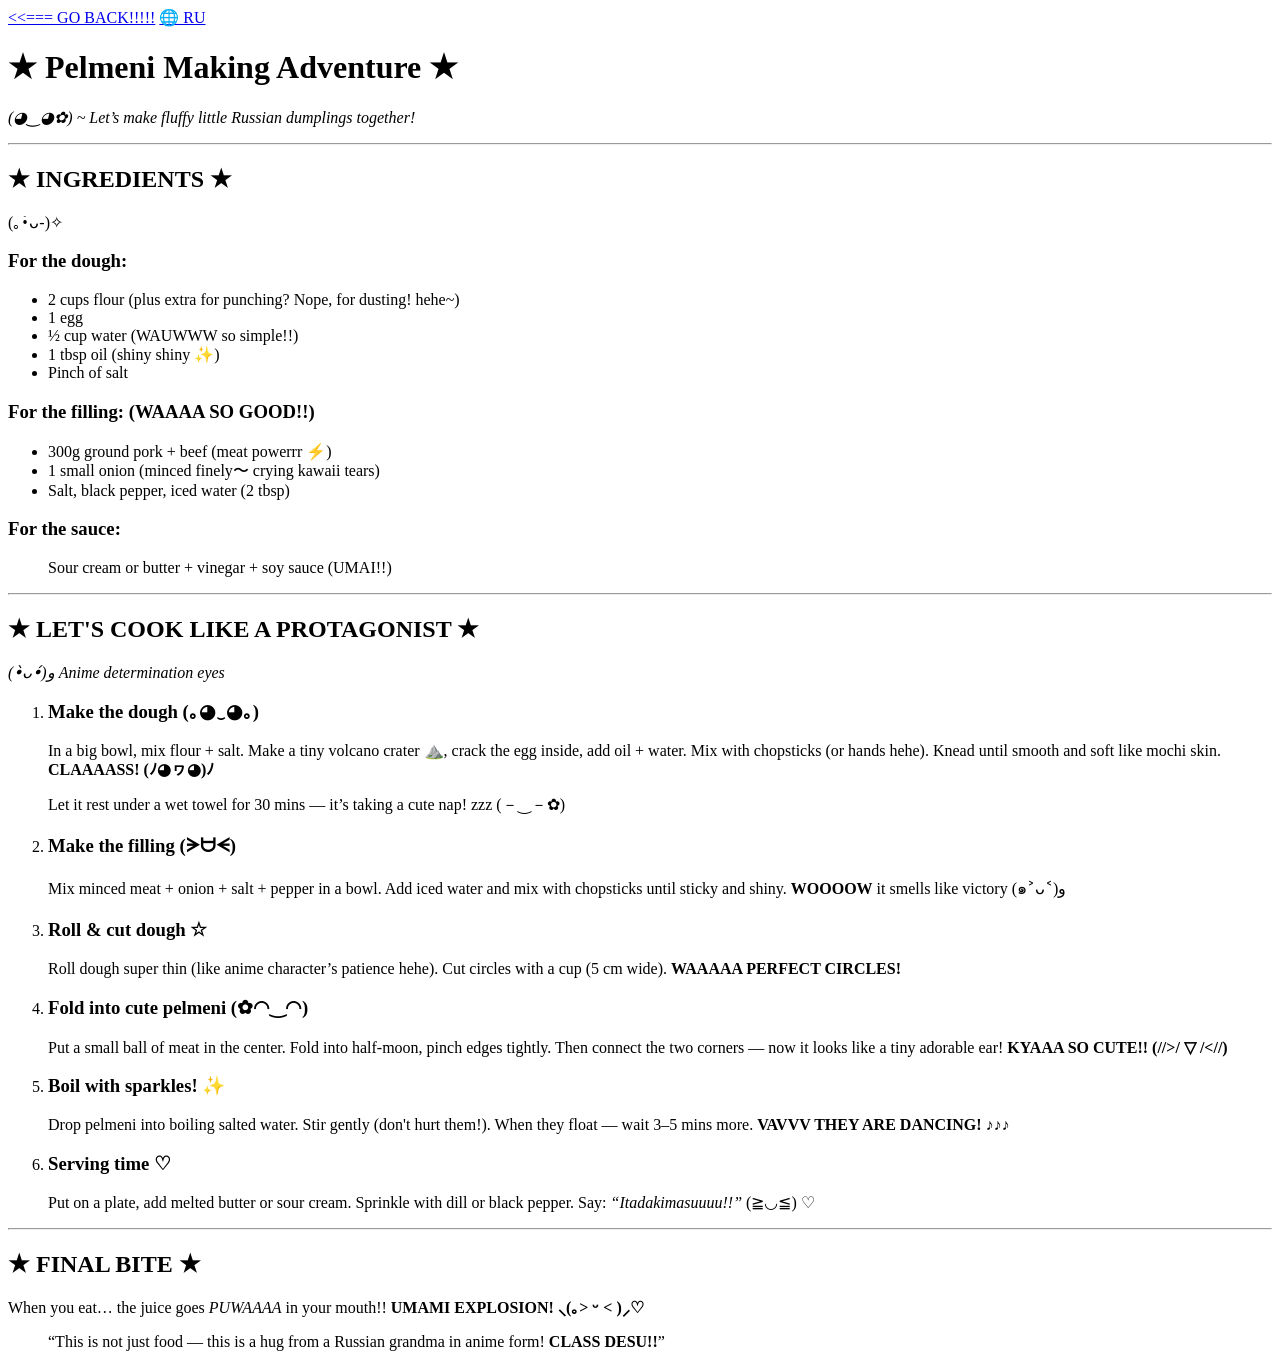
==== recipes/pelmeni.html @ c6c6451c "Add homepage + pelmeni page + RU localisation I made simple structure with index.html and few web pa" ====
<!DOCTYPE html>
<html lang="en">
<head>
    <meta charset="UTF-8">
    <meta name="viewport" content="width=device-width, initial-scale=1.0">
    <title>PELMENI!!! 🥟</title>
</head>
<body>
    <a href="../index.html"> &lt;&lt;=== GO BACK!!!!!</a>
    <a href="../ru/recipes/pelmeni.html">🌐 RU</a>
    <h1>★ Pelmeni Making Adventure ★</h1>
    <p><em>(◕‿◕✿) ~ Let’s make fluffy little Russian dumplings together!</em></p>

    <hr>

    <h2>★ INGREDIENTS ★</h2>
    <p>(｡•̀ᴗ-)✧</p>

    <h3>For the dough:</h3>
    <ul>
        <li>2 cups flour (plus extra for punching? Nope, for dusting! hehe~)</li>
        <li>1 egg</li>
        <li>½ cup water (WAUWWW so simple!!)</li>
        <li>1 tbsp oil (shiny shiny ✨)</li>
        <li>Pinch of salt</li>
    </ul>

    <h3>For the filling: (WAAAA SO GOOD!!)</h3>
    <ul>
        <li>300g ground pork + beef (meat powerrr ⚡)</li>
        <li>1 small onion (minced finely〜 crying kawaii tears)</li>
        <li>Salt, black pepper, iced water (2 tbsp)</li>
    </ul>

    <h3>For the sauce:</h3>
    <ul>
        Sour cream or butter + vinegar + soy sauce (UMAI!!)
    </ul>

    <hr>

    <h2>★ LET'S COOK LIKE A PROTAGONIST ★</h2>
    <p><em>(•̀ᴗ•́)و Anime determination eyes</em></p>
    <ol>
        <li>
        <h3>Make the dough (｡◕‿◕｡)</h3>
        <p>In a big bowl, mix flour + salt. Make a tiny volcano crater ⛰️, crack the egg inside,
        add oil + water. Mix with chopsticks (or hands hehe). Knead until smooth and soft like
        mochi skin. <strong>CLAAAASS! (ﾉ◕ヮ◕)ﾉ</strong></p>
        <p>Let it rest under a wet towel for 30 mins — it’s taking a cute nap! zzz (－‿－✿)</p>
        </li>

        <li>
            <h3>Make the filling (ᗒᗨᗕ)</h3>
            <p>Mix minced meat + onion + salt + pepper in a bowl. Add iced water and mix with
            chopsticks until sticky and shiny. <strong>WOOOOW</strong> it smells like victory (๑˃ᴗ˂)ﻭ</p>
        </li>

        <li>
            <h3>Roll & cut dough ☆</h3>
            <p>Roll dough super thin (like anime character’s patience hehe). Cut circles
            with a cup (5 cm wide). <strong>WAAAAA PERFECT CIRCLES!</strong></p>
        </li>

        <li>
            <h3>Fold into cute pelmeni (✿◠‿◠)</h3>
            <p>Put a small ball of meat in the center. Fold into half-moon, pinch edges
            tightly. Then connect the two corners — now it looks like a tiny adorable ear!
            <strong>KYAAA SO CUTE!! (&#47;&#47;&gt;&#47; ▽ &#47;&lt;&#47;&#47;)</strong></p>
            <!-- Yeah this is actually how kaomoji (//>/ ▽ /<//) looks like -->
        </li>

        <li>
            <h3>Boil with sparkles! ✨</h3>
            <p>Drop pelmeni into boiling salted water. Stir gently (don't hurt them!).
            When they float — wait 3–5 mins more. <strong>VAVVV THEY ARE DANCING! ♪♪♪</strong></p>
        </li>

        <li>
            <h3>Serving time ♡</h3>
            <p>Put on a plate, add melted butter or sour cream. Sprinkle with dill or black pepper.
            Say: <em>“Itadakimasuuuu!!”</em> (≧◡≦) ♡</p>
        </li>
    </ol>

    <hr>

    <h2>★ FINAL BITE ★</h2>
    <p>When you eat… the juice goes <em>PUWAAAA</em> in your mouth!!
    <strong>UMAMI EXPLOSION! ⸜(｡&gt; ᵕ &lt; )⸝♡</strong></p>

    <blockquote>“This is not just food — this is a hug from a Russian grandma in anime form!
    <strong>CLASS DESU!!</strong>”</blockquote>

</body>
</html>
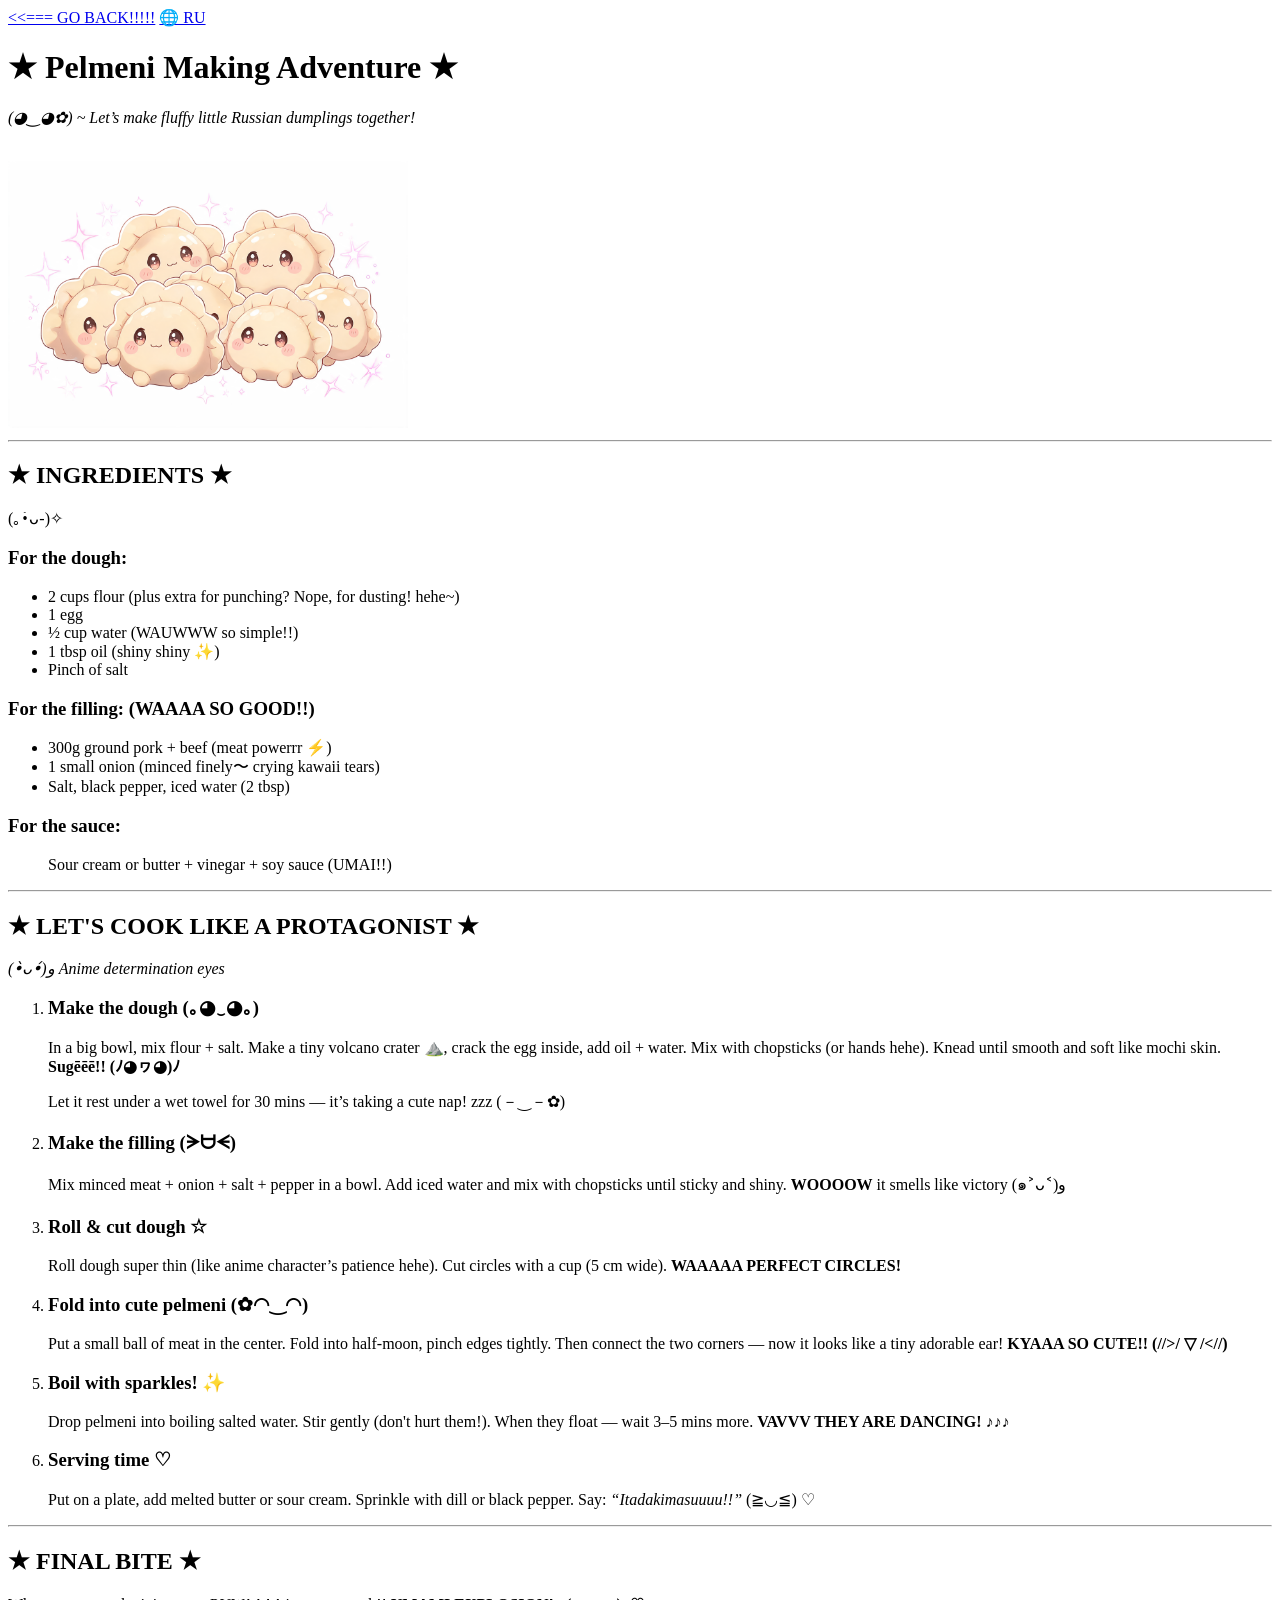
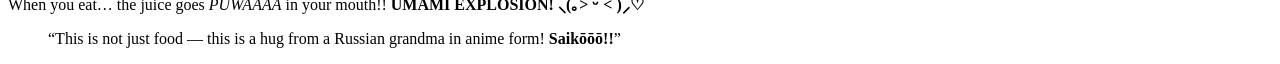
==== commit 01e6aa8e: "Add images + minor text update These images was generated with Higgsfield (model: Seedream 5.0 lite)" ====
--- a/recipes/pelmeni.html
+++ b/recipes/pelmeni.html
@@ -10,6 +10,8 @@
     <a href="../ru/recipes/pelmeni.html">🌐 RU</a>
     <h1>★ Pelmeni Making Adventure ★</h1>
     <p><em>(◕‿◕✿) ~ Let’s make fluffy little Russian dumplings together!</em></p>
+    <br>
+    <img src="../images/pelmeni.png" width="400" alt="Cute anime pelmeni!!!!!!~">
 
     <hr>
 
@@ -46,7 +48,7 @@
         <h3>Make the dough (｡◕‿◕｡)</h3>
         <p>In a big bowl, mix flour + salt. Make a tiny volcano crater ⛰️, crack the egg inside,
         add oil + water. Mix with chopsticks (or hands hehe). Knead until smooth and soft like
-        mochi skin. <strong>CLAAAASS! (ﾉ◕ヮ◕)ﾉ</strong></p>
+        mochi skin. <strong>Sugēēē!! (ﾉ◕ヮ◕)ﾉ</strong></p>
         <p>Let it rest under a wet towel for 30 mins — it’s taking a cute nap! zzz (－‿－✿)</p>
         </li>
 
@@ -90,7 +92,7 @@
     <strong>UMAMI EXPLOSION! ⸜(｡&gt; ᵕ &lt; )⸝♡</strong></p>
 
     <blockquote>“This is not just food — this is a hug from a Russian grandma in anime form!
-    <strong>CLASS DESU!!</strong>”</blockquote>
+    <strong>Saikōōō!!</strong>”</blockquote>
 
 </body>
 </html>
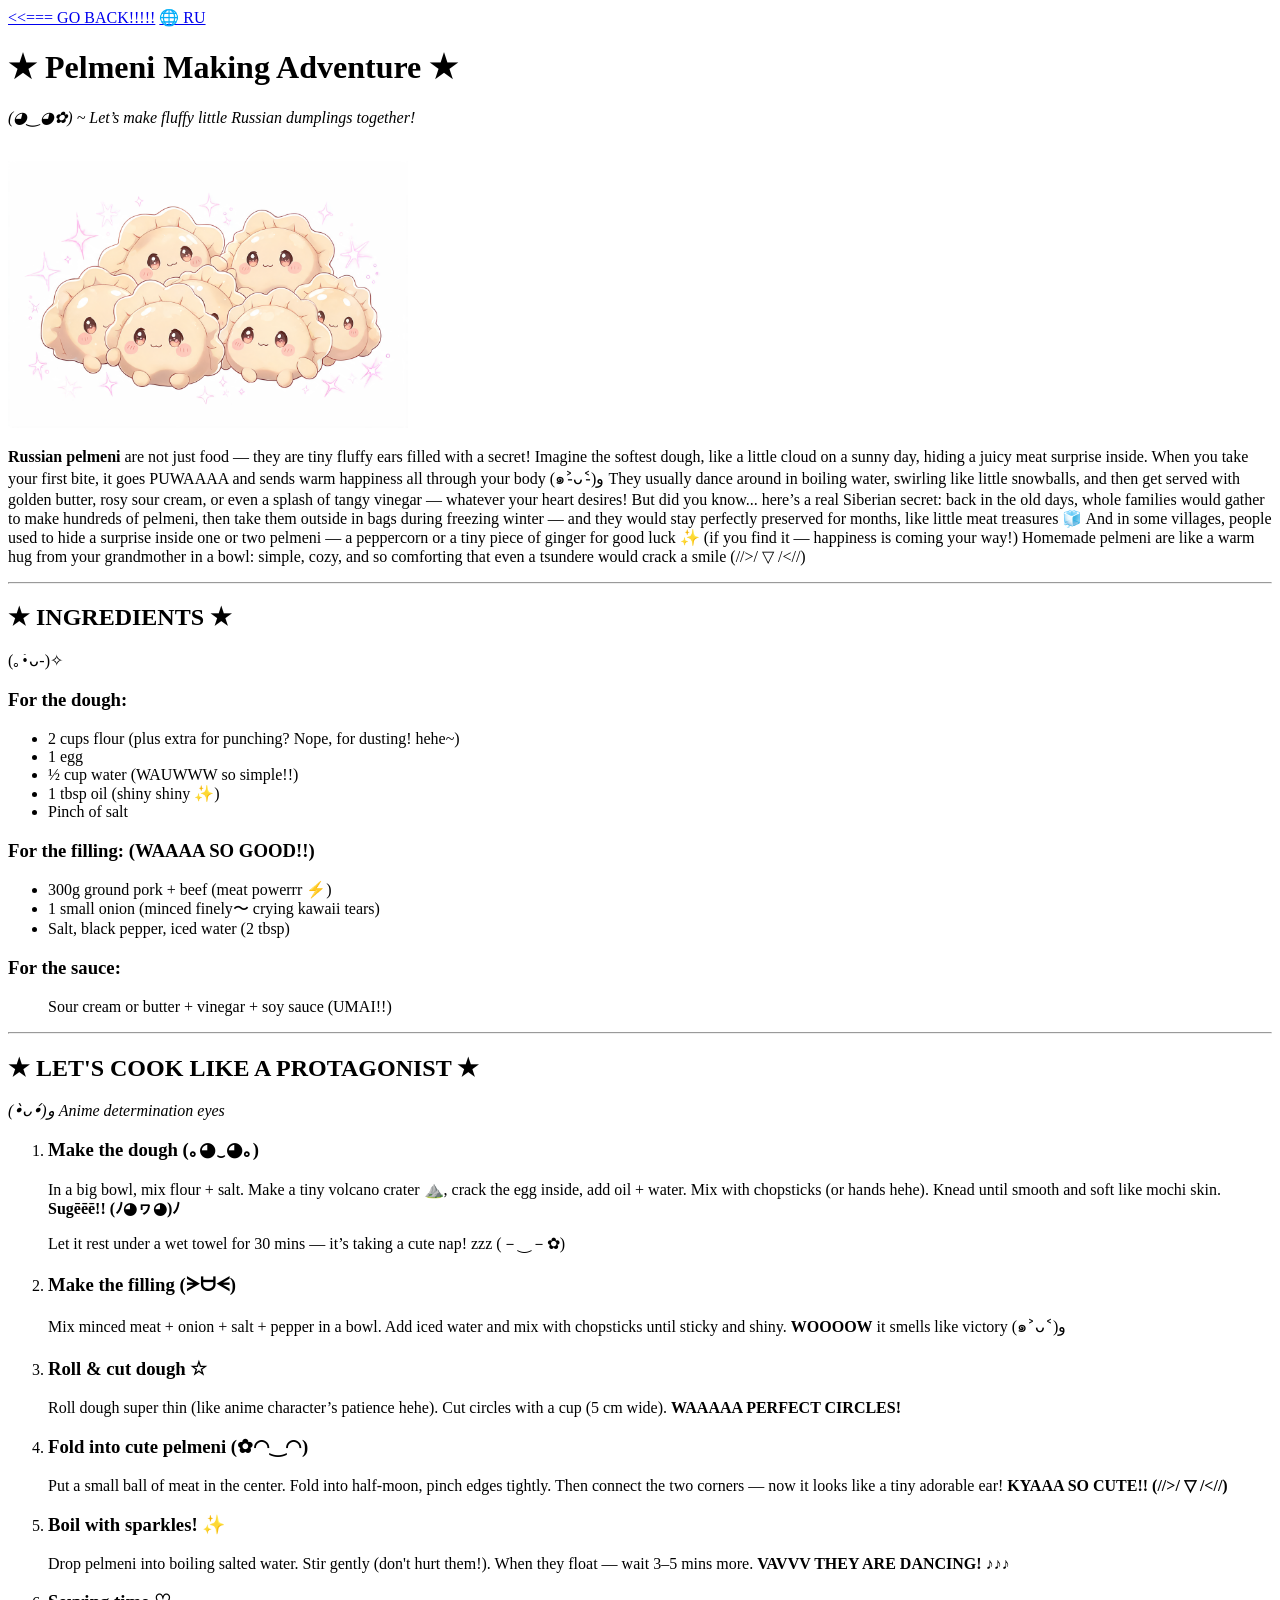
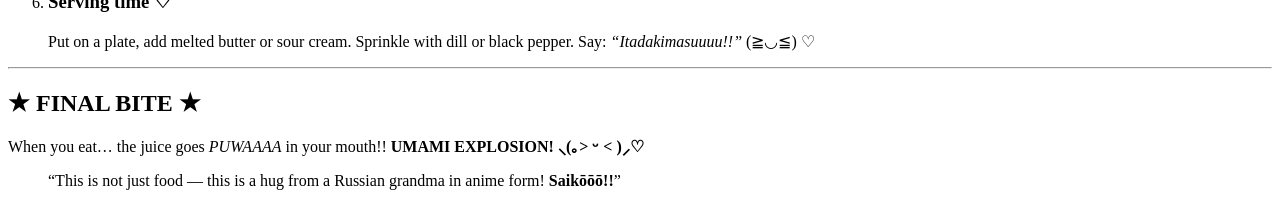
==== commit 7458307d: "Add descriptions" ====
--- a/recipes/pelmeni.html
+++ b/recipes/pelmeni.html
@@ -12,6 +12,20 @@
     <p><em>(◕‿◕✿) ~ Let’s make fluffy little Russian dumplings together!</em></p>
     <br>
     <img src="../images/pelmeni.png" width="400" alt="Cute anime pelmeni!!!!!!~">
+    <br>
+    <p><strong>Russian pelmeni</strong> are not just food — they are tiny fluffy ears
+    filled with a secret! Imagine the softest dough, like a little cloud on a sunny day,
+    hiding a juicy meat surprise inside. When you take your first bite, it goes PUWAAAA
+    and sends warm happiness all through your body (๑˃̵ᴗ˂̵)و They usually dance around in
+    boiling water, swirling like little snowballs, and then get served with golden butter,
+    rosy sour cream, or even a splash of tangy vinegar — whatever your heart desires!
+    But did you know... here’s a real Siberian secret: back in the old days, whole families
+    would gather to make hundreds of pelmeni, then take them outside in bags during freezing
+    winter — and they would stay perfectly preserved for months, like little meat treasures
+    🧊 And in some villages, people used to hide a surprise inside one or two pelmeni —
+    a peppercorn or a tiny piece of ginger for good luck ✨ (if you find it — happiness is
+    coming your way!) Homemade pelmeni are like a warm hug from your grandmother in a bowl:
+    simple, cozy, and so comforting that even a tsundere would crack a smile (&#47;&#47;&gt;&#47; ▽ &#47;&lt;&#47;&#47;)</p>
 
     <hr>
 
